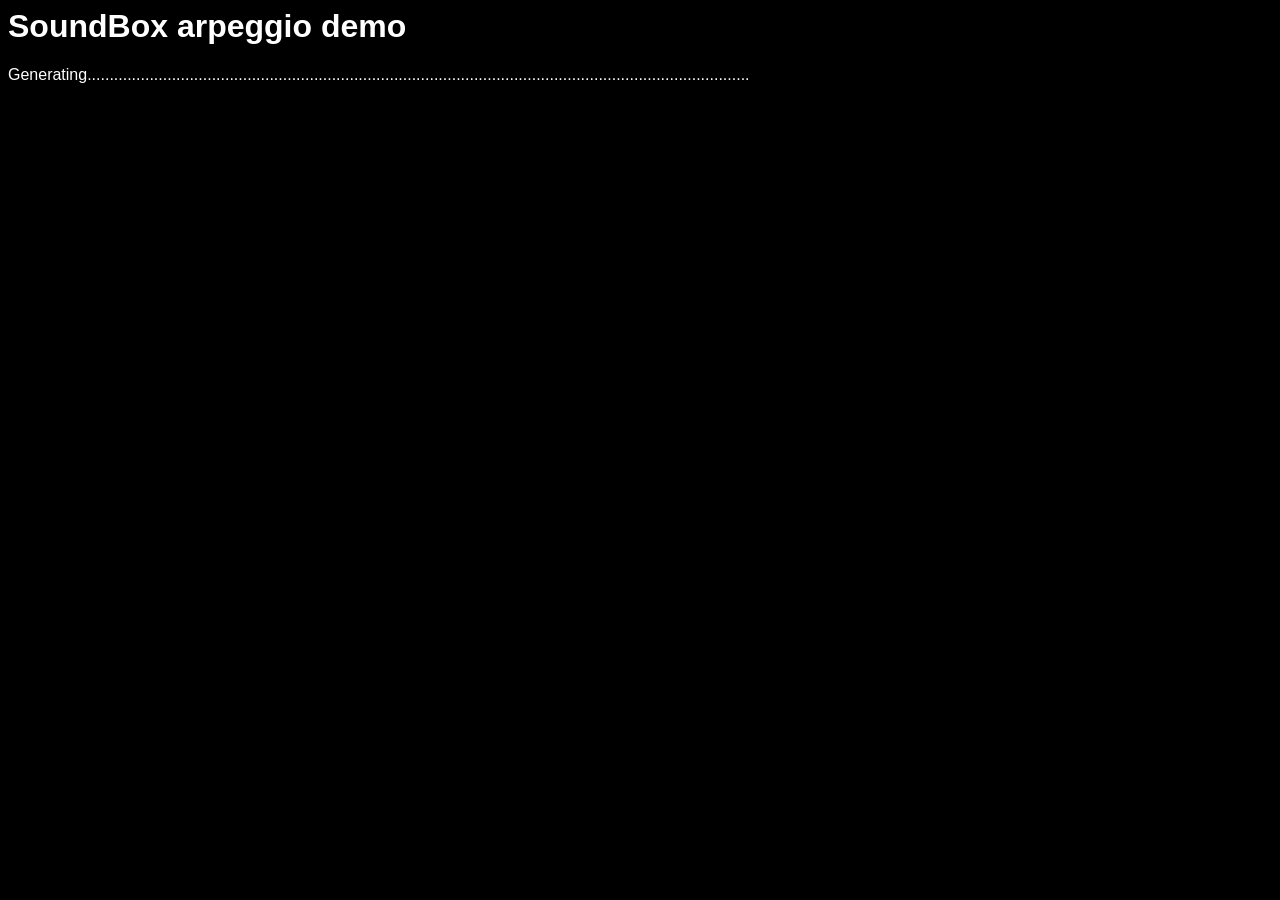
==== arpeggio-demo.html @ d828f579 "Rewritten editor UI (from Rybar/js13k2026 tools/soundbox) Current state of the SoundBox fork as vend" ====
<html>
<head>
  <title>SoundBox arpeggio demo</title>
  <style type="text/css">
body {
  font-family: arial, sans-serif;
  background: #000;
  color: #fff;
}
  </style>
  <script type="text/javascript" src="player-small.js"></script>
  <script type="text/javascript" src="third_party/Blob.js"></script>
  <script type="text/javascript">
function startDemo() {
  //----------------------------------------------------------------------------
  // Music data section
  //----------------------------------------------------------------------------

  // Song data
var song={songData:[{i:[2,255,128,0,1,154,116,9,0,0,15,4,49,0,0,0,84,4,1,2,53,25,7,32,39,3,45,4],p:[1,11,2,3,4,10,5,6,12],c:[{n:[142,,145,149,,142,145,,149,142,,149,142,,145,149,,142,145,,149,142,,149,130,,,,,118,,,,,,,130,,,,,130],f:[13,,,,,,,,,,,,,,,,,,,,,,,,40]},{n:[137,,140,144,,137,140,,144,137,,144,137,,140,144,,137,140,,144,137,,144,125,,,,,113,,,,,,,125,,,,,125],f:[]},{n:[144,,147,151,,144,147,,151,144,,151,144,,147,151,,144,147,,151,144,,151,132,,,,,120,,,,,,,132,,,,,132],f:[]},{n:[142,,145,149,,142,145,,149,142,,149,142,,145,149,,142,145,,149,142,,149,130,,,118,,118,130,,,118,,118,130,,,118,,118,130,,,118,,118],f:[13,,,,,,,,,,,,,,,,,,,,,,,,49]},{n:[137,,140,144,,137,140,,144,137,,144,137,,140,144,,137,140,,144,137,,144,125,,,113,,113,125,,,113,,113,125,,,113,,113,125,,,113,,113],f:[]},{n:[144,,147,151,,144,147,,151,144,,151,144,,147,151,,144,147,,151,144,,151,132,,,120,,120,132,,,120,,120,132,,,120,,120,132,,,120,,120],f:[]},{n:[],f:[]},{n:[],f:[]},{n:[],f:[]},{n:[142,,144,149,,142,144,,149,142,,149,142,,144,149,,142,144,,149,142,,149,130,,,118,,118,130,,,118,,118,130,,,118,,118,130,,,118,,118],f:[]},{n:[142,,144,149,,142,144,,149,142,,149,142,,144,149,,142,144,,149,142,,149,130,,,,,118,,,,,,,130,,,,,130],f:[]},{n:[130],f:[]}]},{i:[0,255,123,1,3,156,118,7,1,7,4,6,37,0,0,0,0,0,0,2,26,66,1,39,0,0,0,0],p:[1,1,1,1,1,1,1,1,2,3],c:[{n:[135,,,,,,135,,,,,,135,,,,,,135],f:[]},{n:[135],f:[]},{n:[],f:[]}]},{i:[0,221,128,1,3,210,128,0,1,127,0,0,105,0,0,3,77,3,1,3,57,174,1,71,20,0,75,2],p:[,,,,1,1,1,2,3],c:[{n:[,,,135,,,,,135,,,135,,,,135,,,,,135,,,135],f:[13,,,,,,,,,,,,,,,,,,,,,,,,53]},{n:[,,,135,,,,,135,,,135,,,,135,,,,135,,,135,135],f:[]},{n:[139],f:[13,,,,,,,,,,,,,,,,,,,,,,,,105]}]},{i:[2,146,140,0,2,224,128,3,0,0,112,17,134,0,3,3,179,4,1,3,41,218,11,45,150,3,111,4],p:[1,4,2,3,1,4,2,3,5],c:[{n:[130,,,118],f:[14]},{n:[125,,,113],f:[]},{n:[132,,139],f:[]},{n:[130,,137],f:[]},{n:[130],f:[14,,,,,,,,,,,,,,,,,,,,,,,,55]}]},{i:[2,40,140,1,0,0,140,0,0,255,5,0,20,0,0,0,0,0,0,3,161,192,0,16,67,4,7,1],p:[,,,2,1,1,1,1],c:[{n:[123,123,123,123,123,123,123,123,123,123,123,123,123,123,123,123,123,123,123,123,123,123,123,123],f:[]},{n:[,,,,,,,,,,,,123,,,123,,,123,,,123,123,123],f:[]}]},{i:[3,146,140,0,3,224,128,3,0,0,4,0,56,124,4,0,80,4,1,1,49,146,11,37,119,4,72,2],p:[1,2,3,4,1,2,3,4,5],c:[{n:[,,,142,,,,,142,,,142,,,,142,,,,,142,,,142],f:[14,,,,,,,,,,,,,,,,,,,,,,,,55]},{n:[,,,142,,,,,142,,,142,,,,142,,,,,142,,,142],f:[14,,,,,,,,,,,,,,,,,,,,,,,,39]},{n:[,,,137,,,,,137,,,137,,,,137,,,,,137,,,137],f:[14,,,,,,,,,,,,,,,,,,,,,,,,55]},{n:[,,,132,,,,,132,,,132,,,,132,,,,,132,,,132],f:[14,,,,,,,,,,,,,,,,,,,,,,,,124]},{n:[142,130,118,106],f:[14,,,,,,,,,,,,,,,,,,,,,,,,55]}]}],rowLen:5703,patternLen:24,endPattern:9,numChannels:6};

  //----------------------------------------------------------------------------
  // Demo program section
  //----------------------------------------------------------------------------

  // Initialize music generation (player).
  var t0 = new Date();
  var player = new CPlayer();
  player.init(song);

  // Generate music...
  var done = false;
  setInterval(function () {
    if (done) {
      return;
    }

    var s = document.getElementById("status");
    s.textContent = s.textContent + ".";

    done = player.generate() >= 1;

    if (done) {
      var t1 = new Date();
      s.textContent = s.textContent + "done (" + (t1 - t0) + "ms)";

      // Put the generated song in an Audio element.
      var wave = player.createWave();
      var audio = document.createElement("audio");
      audio.src = URL.createObjectURL(new Blob([wave], {type: "audio/wav"}));
      audio.play();

      // Start an oscilloscope animation.
      var ctx = document.getElementById("canvas").getContext("2d");
      setInterval(function () {
        // Get currently playing data.
        var t = audio.currentTime;
        var data = player.getData(t, 300);

        // Clear background.
        ctx.fillStyle = "rgb(0,30,0)";
        ctx.fillRect(0, 0, 300, 200);
        ctx.fillStyle = "rgb(0,30,60)";
        ctx.fillRect(0, 0, 300 * (t / audio.duration), 200);

        ctx.strokeStyle = "rgb(255,255,255)";

        // Plot left channel.
        ctx.beginPath();
        ctx.moveTo(0, 50 + 90 * data[0]);
        for (var k = 1; k < 300; ++k) {
          ctx.lineTo(k, 50 + 90 * data[k * 2]);
        }
        ctx.stroke();

        // Plot right channel.
        ctx.beginPath();
        ctx.moveTo(0, 150 + 90 * data[1]);
        for (var k = 1; k < 300; ++k) {
          ctx.lineTo(k, 150 + 90 * data[k * 2 + 1]);
        }
        ctx.stroke();
      }, 16);
    }
  }, 0);
}
  </script>
</head>
<body onload="startDemo();">
<h1>SoundBox arpeggio demo</h1>
<p id="status">Generating</p>
<canvas id="canvas" width="300" height="200" />
</body>
</html>
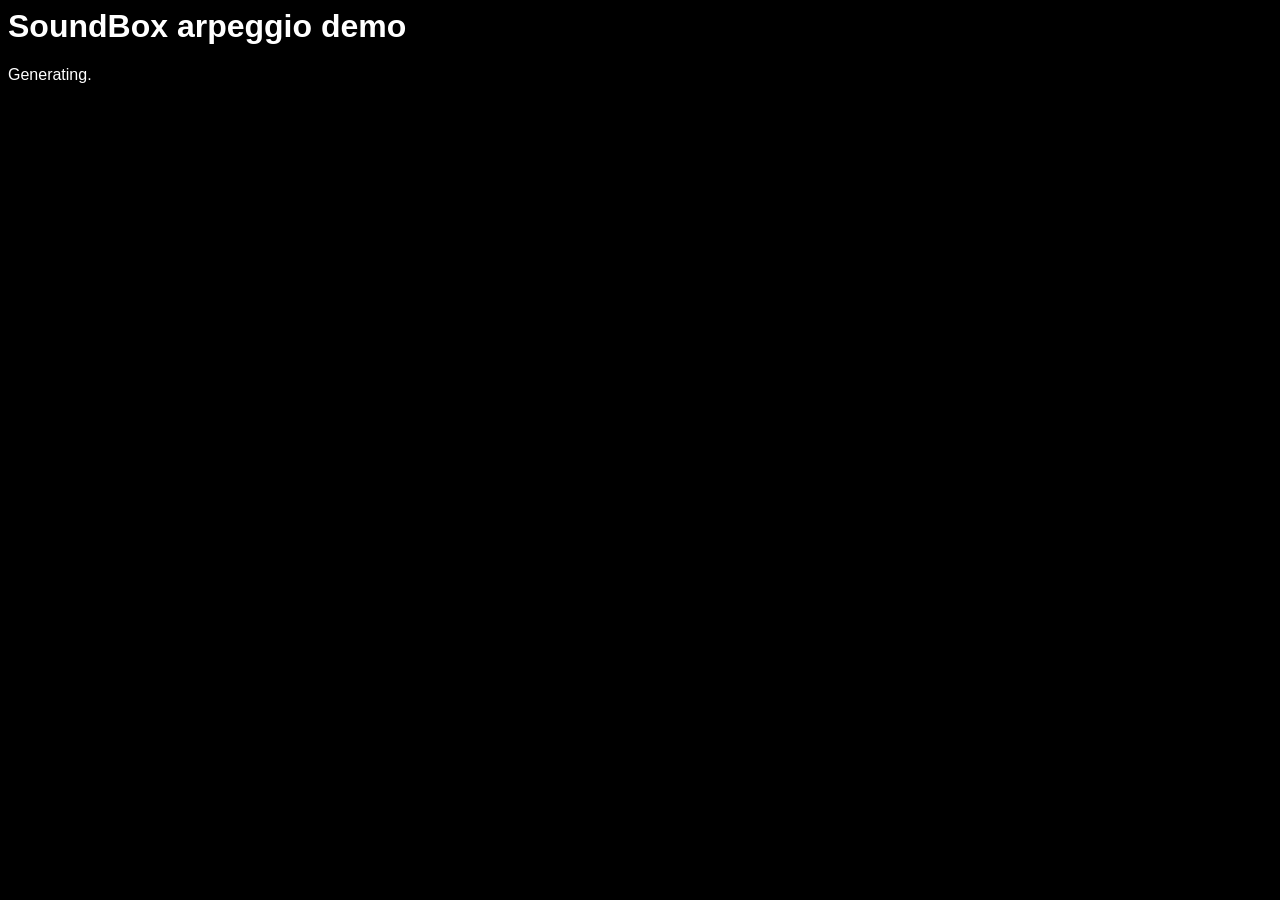
==== commit f04922fc: "chore: polish bits, third party code refresh, demo song panel refresh" ====
--- a/arpeggio-demo.html
+++ b/arpeggio-demo.html
@@ -9,7 +9,6 @@
 }
   </style>
   <script type="text/javascript" src="player-small.js"></script>
-  <script type="text/javascript" src="third_party/Blob.js"></script>
   <script type="text/javascript">
 function startDemo() {
   //----------------------------------------------------------------------------
@@ -23,17 +22,22 @@
   // Demo program section
   //----------------------------------------------------------------------------
 
+  // Initialize WebAudio
+  var audioCtx = new (window.AudioContext || window.webkitAudioContext)();
+
   // Initialize music generation (player).
   var t0 = new Date();
   var player = new CPlayer();
   player.init(song);
 
-  // Generate music...
+  // Generate music with requestAnimationFrame
   var done = false;
-  setInterval(function () {
-    if (done) {
-      return;
-    }
+  var sourceNode = null;
+  var startTime = 0;
+  var duration = 0;
+
+  function generateStep() {
+    if (done) return;
 
     var s = document.getElementById("status");
     s.textContent = s.textContent + ".";
@@ -44,45 +48,76 @@
       var t1 = new Date();
       s.textContent = s.textContent + "done (" + (t1 - t0) + "ms)";
 
-      // Put the generated song in an Audio element.
-      var wave = player.createWave();
-      var audio = document.createElement("audio");
-      audio.src = URL.createObjectURL(new Blob([wave], {type: "audio/wav"}));
-      audio.play();
+      // Create AudioBuffer from generated samples
+      var samples = player.createAudioBuffer(audioCtx);
+      var buffer = audioCtx.createBuffer(2, samples.length / 2, 44100);
+      var leftChannel = buffer.getChannelData(0);
+      var rightChannel = buffer.getChannelData(1);
 
-      // Start an oscilloscope animation.
-      var ctx = document.getElementById("canvas").getContext("2d");
-      setInterval(function () {
-        // Get currently playing data.
-        var t = audio.currentTime;
-        var data = player.getData(t, 300);
+      for (var i = 0; i < samples.length / 2; i++) {
+        leftChannel[i] = samples[i * 2] / 32768;
+        rightChannel[i] = samples[i * 2 + 1] / 32768;
+      }
 
-        // Clear background.
-        ctx.fillStyle = "rgb(0,30,0)";
-        ctx.fillRect(0, 0, 300, 200);
-        ctx.fillStyle = "rgb(0,30,60)";
-        ctx.fillRect(0, 0, 300 * (t / audio.duration), 200);
+      duration = buffer.duration;
 
-        ctx.strokeStyle = "rgb(255,255,255)";
+      // Play the audio buffer
+      sourceNode = audioCtx.createBufferSource();
+      sourceNode.buffer = buffer;
+      sourceNode.connect(audioCtx.destination);
+      sourceNode.start(0);
+      startTime = audioCtx.currentTime;
 
-        // Plot left channel.
-        ctx.beginPath();
-        ctx.moveTo(0, 50 + 90 * data[0]);
-        for (var k = 1; k < 300; ++k) {
-          ctx.lineTo(k, 50 + 90 * data[k * 2]);
-        }
-        ctx.stroke();
+      // Start oscilloscope animation
+      animate();
+    } else {
+      requestAnimationFrame(generateStep);
+    }
+  }
 
-        // Plot right channel.
-        ctx.beginPath();
-        ctx.moveTo(0, 150 + 90 * data[1]);
-        for (var k = 1; k < 300; ++k) {
-          ctx.lineTo(k, 150 + 90 * data[k * 2 + 1]);
-        }
-        ctx.stroke();
-      }, 16);
+  // Oscilloscope animation with requestAnimationFrame
+  var ctx = document.getElementById("canvas").getContext("2d");
+
+  function animate() {
+    // Get current time relative to start
+    var t = audioCtx.currentTime - startTime;
+
+    if (t >= duration) {
+      return; // Stop when song ends
     }
-  }, 0);
+
+    // Get currently playing data
+    var data = player.getData(t, 300);
+
+    // Clear background
+    ctx.fillStyle = "rgb(0,30,0)";
+    ctx.fillRect(0, 0, 300, 200);
+    ctx.fillStyle = "rgb(0,30,60)";
+    ctx.fillRect(0, 0, 300 * (t / duration), 200);
+
+    ctx.strokeStyle = "rgb(255,255,255)";
+
+    // Plot left channel
+    ctx.beginPath();
+    ctx.moveTo(0, 50 + 90 * data[0]);
+    for (var k = 1; k < 300; ++k) {
+      ctx.lineTo(k, 50 + 90 * data[k * 2]);
+    }
+    ctx.stroke();
+
+    // Plot right channel
+    ctx.beginPath();
+    ctx.moveTo(0, 150 + 90 * data[1]);
+    for (var k = 1; k < 300; ++k) {
+      ctx.lineTo(k, 150 + 90 * data[k * 2 + 1]);
+    }
+    ctx.stroke();
+
+    requestAnimationFrame(animate);
+  }
+
+  // Start generation
+  requestAnimationFrame(generateStep);
 }
   </script>
 </head>
@@ -92,4 +127,3 @@
 <canvas id="canvas" width="300" height="200" />
 </body>
 </html>
-
